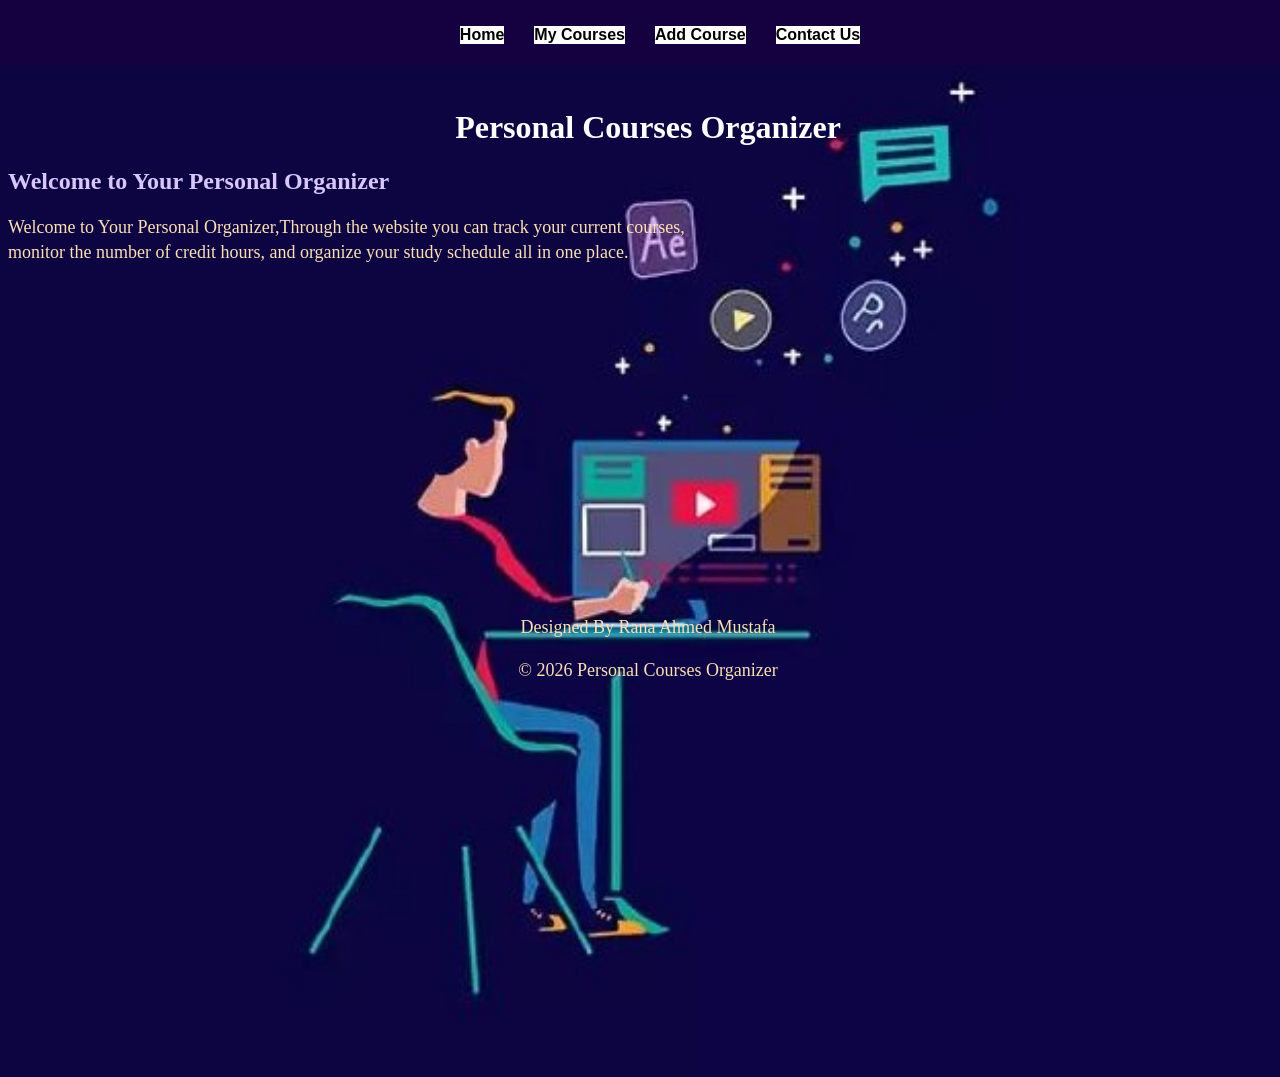
==== index.html @ e5ccca26 "rana-update" ====
<!DOCTYPE html>
<html>  
  <head> 
    <meta charset="UTF-8" /> 
    <meta name="viewport" content="width=device-width, initial-scale=1.0">
 <title> My Courses Organizer </title>
	<link rel="stylesheet" href="css/style1.css">
</head>
<body >
    <header>
        
            <h1>Personal Courses Organizer </h1>
        
        <nav >
            <ul>
                <li><a href="index.html" class="active">Home</a></li>
                <li><a href="courses.html">My Courses</a></li>
                <li><a href="add-course.html">Add Course</a></li>
                <li><a href="contact.html">Contact Us</a></li>
            </ul>
        </nav>
    </header>

    <main>
        <section>
            
            <h2>Welcome to Your Personal Organizer</h2>
            <p>
            Welcome to Your Personal Organizer,Through the website you can track your current courses,<br> monitor the number of credit hours, and organize your study schedule all in one place.
            </p>
            
          
        </section>

        
    </main>

   <footer>
    <p>Designed By Rana Ahmed Mustafa</p>
    <p>&copy; 2026 Personal Courses Organizer</p>
</footer>

</body>
</html>
---- css/style1.css ----
h1{
    color:white;
text-align: center;
width: 100%;
}
body{
    width: 100%;
    background-image: url(../images/5965460092838677911_120.jpg);
    background-size: cover;
    background-position: center;
    height: 109vh;
    padding-top: 80PX;
    
}
nav{
    position: fixed;
    width: 100%;
   top: 0;
   left: 0;
   z-index: 1000;
   background-color: rgb(22, 1, 64) ;
}
ul{
    float:center;
    display: flex;
    justify-content: center;
    align-items: center;
    
    flex-wrap: wrap;
    

}

ul li{
    list-style: none;
    margin:5px 15px;
    margin-top: 10px;
    font-size: 16px;
    background:rgb(255, 255, 255) ;
}

ul li a{
    text-decoration: none;
    font-family: Arial, Helvetica, sans-serif;
    color: rgb(0, 0, 0);
    font-weight: bold;
  
}

ul li a:hover{
    color:#000000;
}
a:hover{

	font-size:20px;
}


h2{
    color:rgb(216, 198, 255);
    

}
p{
    color: rgb(252, 223, 179);
    font-size: 18px;
    line-height: 25px;
}
footer{
    
text-align: center;
    margin-top: 350px;
    width: 100%;
}
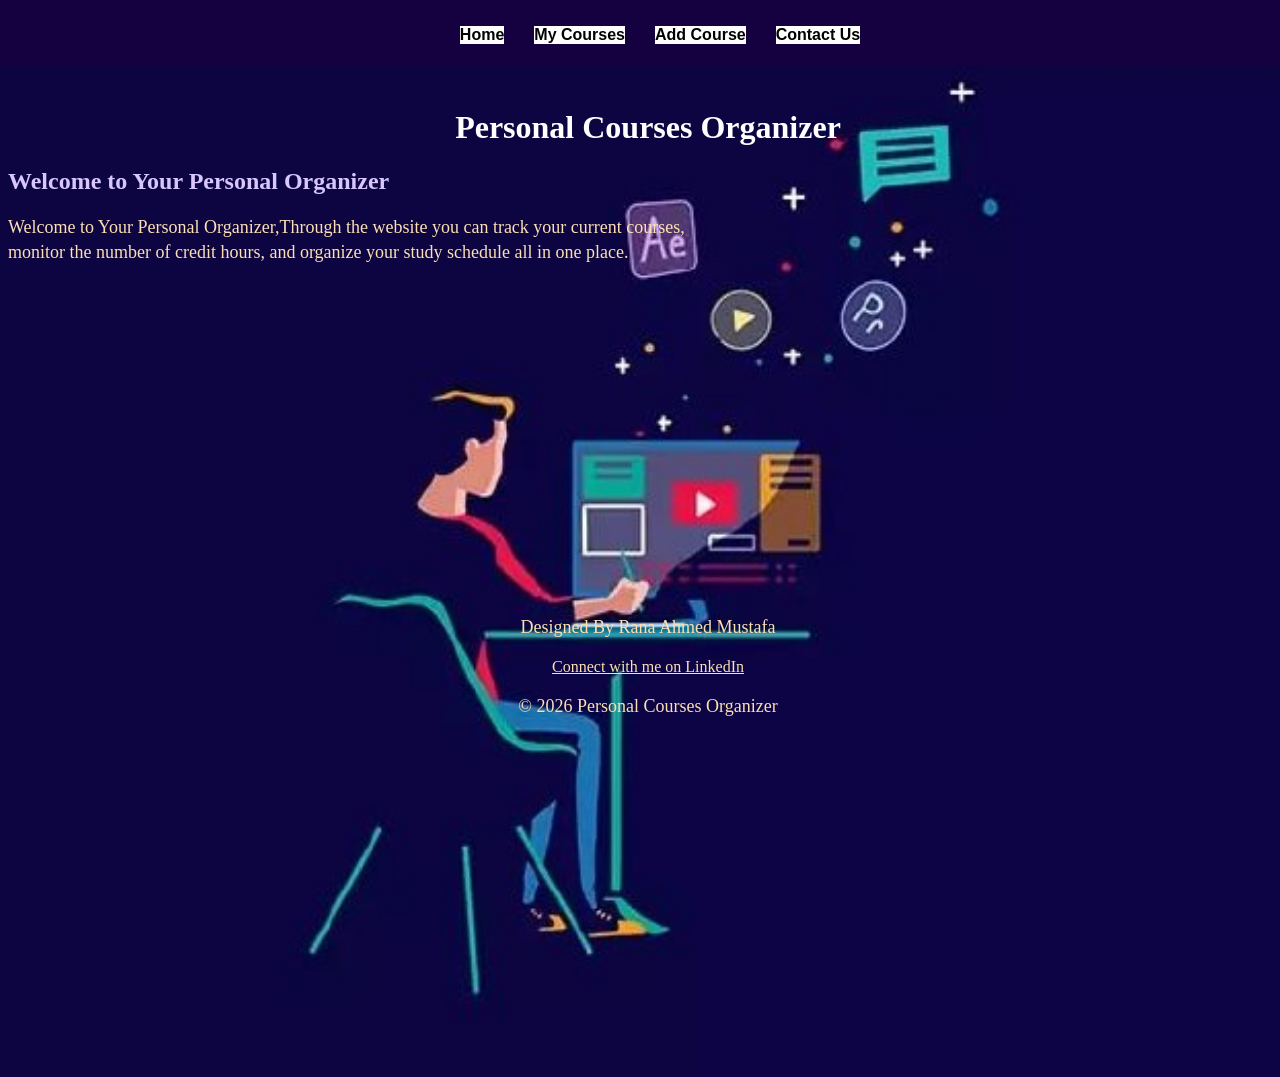
==== commit 61a2ead6: "rana-update" ====
--- a/index.html
+++ b/index.html
@@ -35,10 +35,14 @@
         
     </main>
 
-   <footer>
+  <footer>
     <p>Designed By Rana Ahmed Mustafa</p>
+    <div class="social-links">
+        <a href="https://www.linkedin.com/in/https://www.linkedin.com/in/rana-ahmed-b432a7401" target="_blank">
+            Connect with me on LinkedIn
+        </a>
+    </div>
     <p>&copy; 2026 Personal Courses Organizer</p>
 </footer>
-
 </body>
 </html>
--- a/css/style1.css
+++ b/css/style1.css
@@ -72,6 +72,12 @@
 text-align: center;
     margin-top: 350px;
     width: 100%;
+    a{
+      color: rgb(252, 223, 179);
+    }
+    a:hover{
+        color: rgb(255, 0, 0);
+    }
 }
 
 
